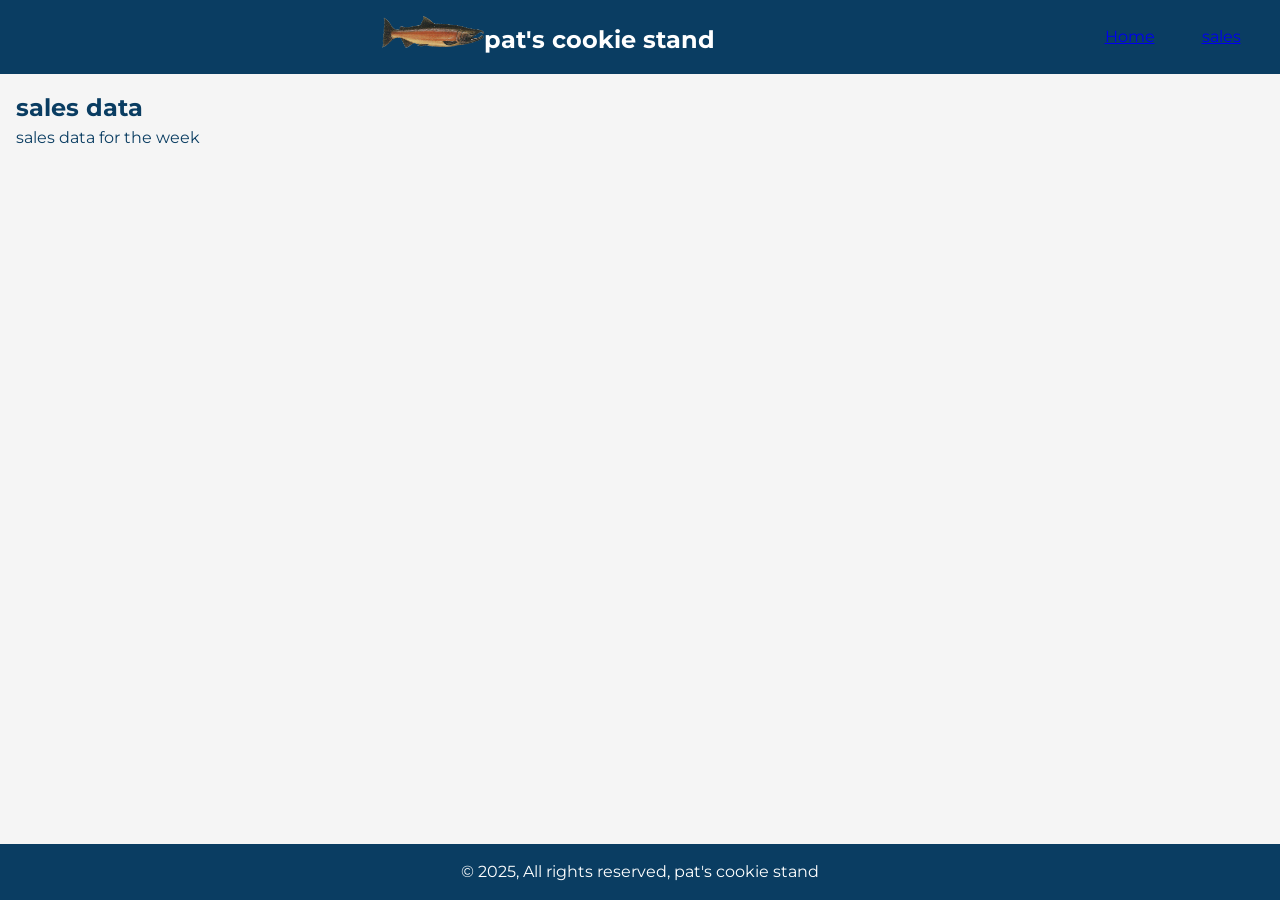
==== sales.html @ 0c15de0d "Update CSS layout to display locations side by side" ====
<!DOCTYPE html>
<html lang="en">
<head>
    <meta charset="UTF-8">
    <title>pat's cookie stand</title>
    <link rel="stylesheet" href="style.css">
    <link rel="preconnect" href="https://fonts.googleapis.com">
    <link rel="preconnect" href="https://fonts.gstatic.com" crossorigin>
    <link href="https://fonts.googleapis.com/css2?family=Montserrat:ital,wght@0,100..900;1,100..900&display=swap" rel="stylesheet">
</head>
<body>
    <header>
        <nav>
            <h1><img src="salmon.png" alt="salmon cookie">pat's cookie stand</h1>
            <a href="index.html">Home</a>
            <a href="sales.html">sales</a>
        </nav>
    </header>
    <main>
        <section>
            <h2>sales data</h2>
            <p>sales data for the week</p>
        </section>
        <section id="sales"></section>
    </main>
    <footer>
        <p>&copy; 2025, All rights reserved, pat's cookie stand</p>
    </footer>
    <script src="app.js"></script>
</body>
</html>
---- style.css ----
*{
    margin: 0;
    padding: 0;
    box-sizing: border-box;
}
body{
    font-family: 'Montserrat', sans-serif;
    font-size: 16px;
    line-height: 1.5;
    color:#0A3D62;
    background-color: #f5f5f5;
}
header{
    background-color: #0A3D62;
    color: #fff;
    padding: 1rem;
    text-align: center;
}
nav{
    display: flex;
    flex-direction: row;
    justify-content: space-around;
    align-items: center;
}
main{
    padding: 1rem;
}
footer p{
    POSITION: fixed;
    BOTTOM: 0;
    WIDTH: 100%;
    TEXT-ALIGN: CENTER;
    PADDING: 1rem;
    BACKGROUND-COLOR: #0A3D62;
    color: #fff;
}
img{
    width: 10%;
    height: 10%;
    object-fit: cover;
}
#sales {
    display: flex;
    flex-direction: row;
    flex-wrap: nowrap;
    gap: 2rem;
    justify-content: center;
}
#sales h2{
    text-align: center;
    font-size: 2rem;
    font-weight: bold;
    margin-bottom: 1rem;
    color: #0A3D62;
}
#sales ul{
    list-style: none;
    padding: 0;
    margin: 0;
    display: flex;
    flex-direction: column;
    align-items: center;
    justify-content: center;
}
#sales li{
    margin-left: 0.5rem;
    font-size: 1.2rem;
    font-weight: bold;
    color: #0A3D62;
}
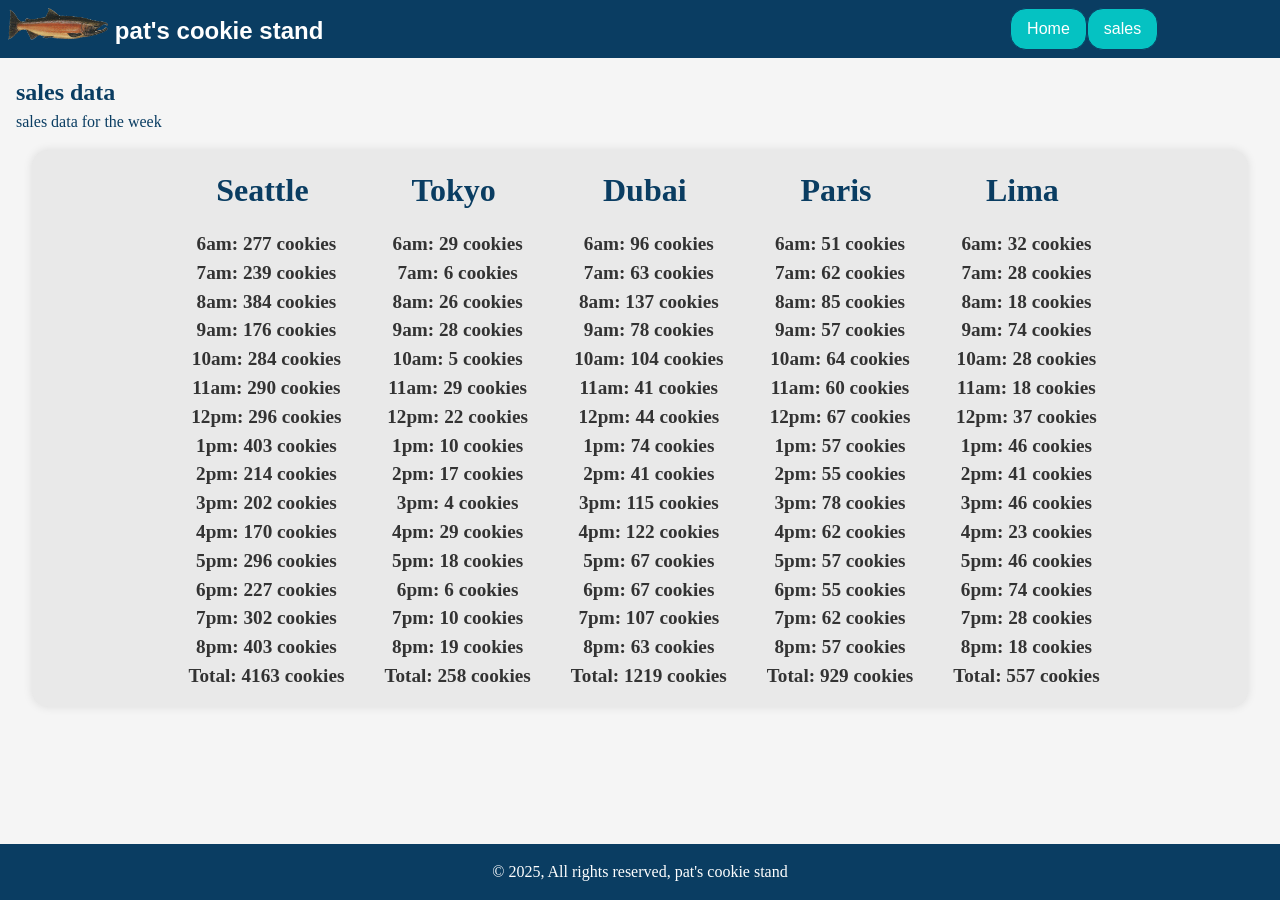
==== commit 44051e81: "udjustment on the css file and added gitignore & eslintrc files" ====
--- a/sales.html
+++ b/sales.html
@@ -11,9 +11,9 @@
 <body>
     <header>
         <nav>
-            <h1><img src="salmon.png" alt="salmon cookie">pat's cookie stand</h1>
-            <a href="index.html">Home</a>
-            <a href="sales.html">sales</a>
+            <h1><a href="index.html"><img src="salmon.png" alt="salmon cookie"></a> pat's cookie stand</h1>
+        <a href="index.html" CLASS="button">Home</a>            
+        <a href="sales.html" CLASS="button">sales</a>
         </nav>
     </header>
     <main>
--- a/style.css
+++ b/style.css
@@ -4,22 +4,27 @@
     box-sizing: border-box;
 }
 body{
-    font-family: 'Montserrat', sans-serif;
+    font-family: 'georgia,serif';
     font-size: 16px;
     line-height: 1.5;
     color:#0A3D62;
     background-color: #f5f5f5;
 }
+h1 h2{
+    font-family: 'Montserrat', sans-serif;
+    color: #0A3D62;
+}
 header{
     background-color: #0A3D62;
     color: #fff;
-    padding: 1rem;
-    text-align: center;
+    padding: 0.5rem;
+    text-align: left;
+    font-family: sans-serif;
 }
 nav{
     display: flex;
     flex-direction: row;
-    justify-content: space-around;
+    justify-content: left;
     align-items: center;
 }
 main{
@@ -42,9 +47,14 @@
 #sales {
     display: flex;
     flex-direction: row;
-    flex-wrap: nowrap;
+    flex-wrap: wrap;
     gap: 2rem;
     justify-content: center;
+    background: #e9e9e9;
+    padding: 1rem;
+    border-radius: 1rem;
+    box-shadow: 0 0 10px 0 rgba(0, 0, 0, 0.1);
+    margin: 1rem;
 }
 #sales h2{
     text-align: center;
@@ -66,5 +76,15 @@
     margin-left: 0.5rem;
     font-size: 1.2rem;
     font-weight: bold;
-    color: #0A3D62;
+    color: #333;
+}
+.button{
+    display: inline-block;
+    background-color: #05c2c2;
+    color: #fff;
+    padding: 0.5rem 1rem;
+    border-radius: 1rem;
+    border: 1px solid #0A3D62;
+    text-decoration: none;
+    cursor: pointer;
 }
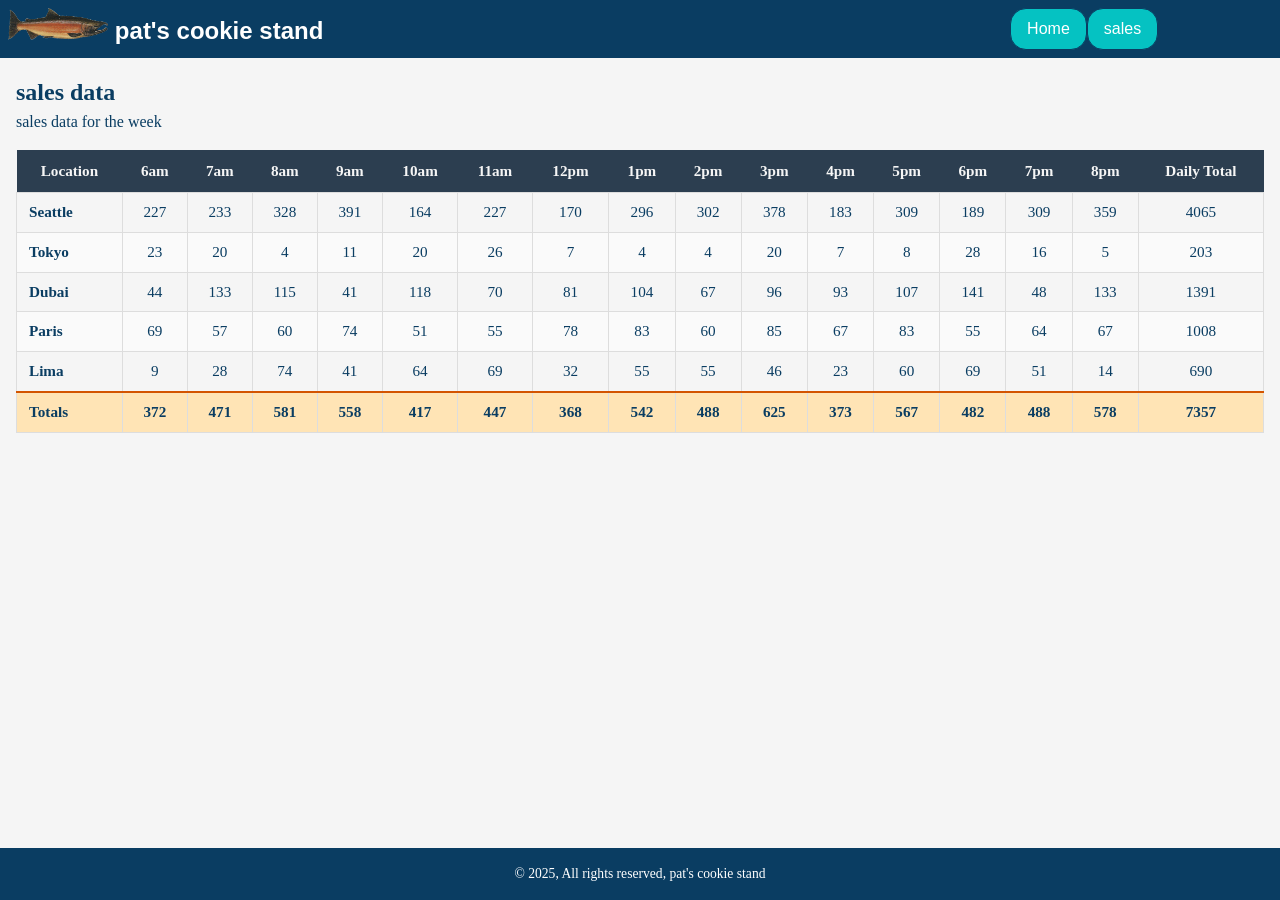
==== commit 665908bc: "used constructer insted of just objects" ====
--- a/sales.html
+++ b/sales.html
@@ -12,8 +12,8 @@
     <header>
         <nav>
             <h1><a href="index.html"><img src="salmon.png" alt="salmon cookie"></a> pat's cookie stand</h1>
-        <a href="index.html" CLASS="button">Home</a>            
-        <a href="sales.html" CLASS="button">sales</a>
+        <a href="index.html" class="button">Home</a>            
+        <a href="sales.html" class="button">sales</a>
         </nav>
     </header>
     <main>
@@ -21,7 +21,13 @@
             <h2>sales data</h2>
             <p>sales data for the week</p>
         </section>
-        <section id="sales"></section>
+        <section id="sales">
+            <table>
+                <thead> </thead>
+                <tbody> </tbody>
+                <tfoot> </tfoot>
+            </table>
+        </section>
     </main>
     <footer>
         <p>&copy; 2025, All rights reserved, pat's cookie stand</p>
--- a/style.css
+++ b/style.css
@@ -44,40 +44,58 @@
     height: 10%;
     object-fit: cover;
 }
-#sales {
-    display: flex;
-    flex-direction: row;
-    flex-wrap: wrap;
-    gap: 2rem;
-    justify-content: center;
-    background: #e9e9e9;
-    padding: 1rem;
-    border-radius: 1rem;
-    box-shadow: 0 0 10px 0 rgba(0, 0, 0, 0.1);
-    margin: 1rem;
-}
-#sales h2{
+table {
+    width: 100%;
+    border-collapse: collapse;
+    margin-top: 1rem;
+    font-size: 0.95rem;
+  }
+  
+  thead {
+    background-color: #2c3e50;
+    color: #f5f5f5;
+  }
+  
+  thead th {
+    padding: 0.6rem;
     text-align: center;
-    font-size: 2rem;
-    font-weight: bold;
-    margin-bottom: 1rem;
-    color: #0A3D62;
-}
-#sales ul{
-    list-style: none;
-    padding: 0;
-    margin: 0;
-    display: flex;
-    flex-direction: column;
-    align-items: center;
-    justify-content: center;
-}
-#sales li{
-    margin-left: 0.5rem;
-    font-size: 1.2rem;
-    font-weight: bold;
-    color: #333;
-}
+    font-weight: 700;
+  }
+  
+  tbody td,
+  tfoot td {
+    border: 1px solid #ddd;
+    padding: 0.5rem;
+    text-align: center;
+  }
+  
+  tbody td:first-child,
+  tfoot td:first-child {
+    font-weight: 700;
+    text-align: left;
+    padding-left: 0.75rem;
+  }
+  
+  tbody tr:nth-child(even) {
+    background-color: #fafafa;
+  }
+  
+ 
+  tfoot {
+    background-color: #ffe4b5;
+    font-weight: 700;
+  }
+  
+  tfoot td {
+    border-top: 2px solid #d35400;
+  }
+  footer {
+    text-align: center;
+    padding: 1rem 0;
+    margin-top: 1.5rem;
+    font-size: 0.85rem;
+    color: #777;
+  }
 .button{
     display: inline-block;
     background-color: #05c2c2;
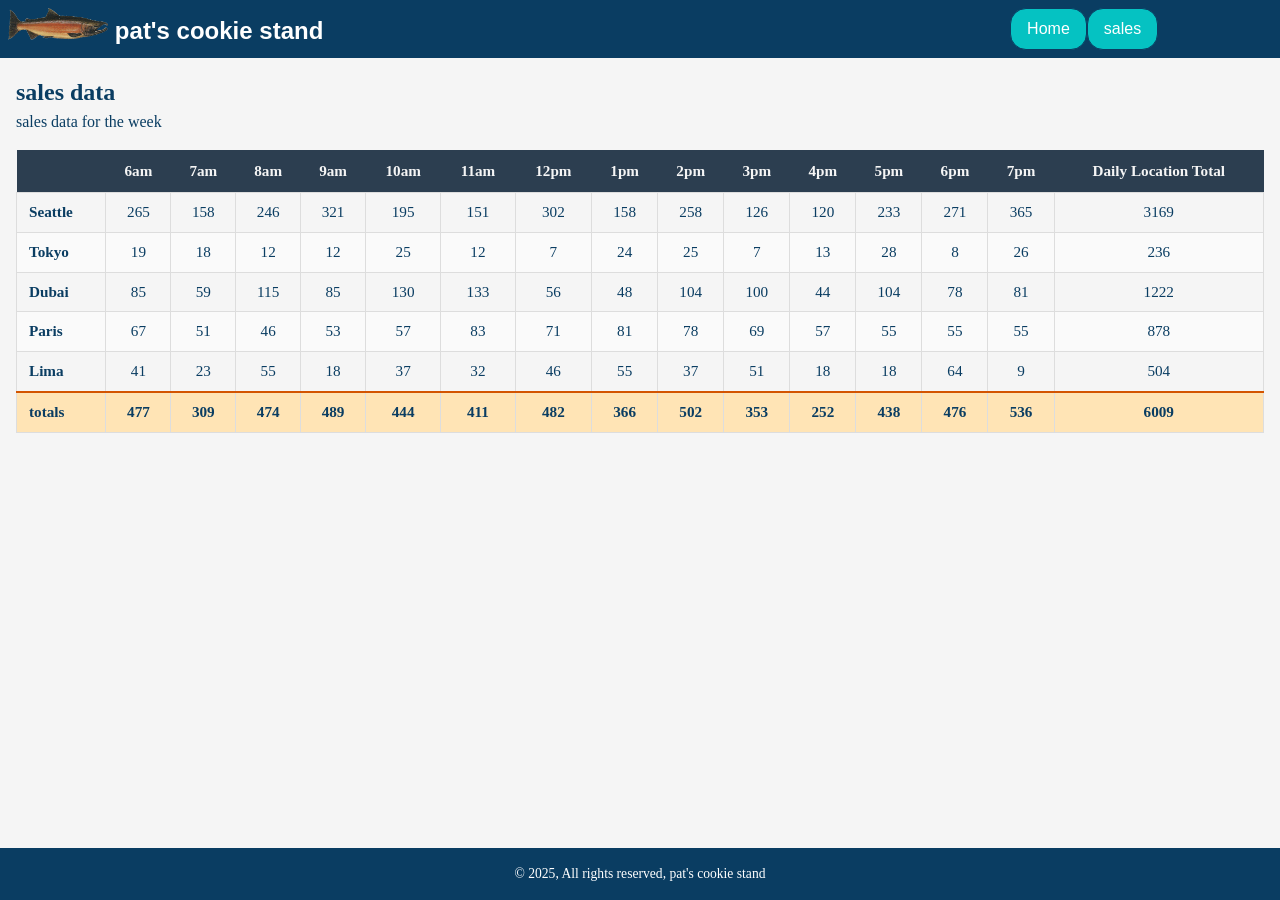
==== commit 013f54a6: "fixing the rendert function" ====
--- a/sales.html
+++ b/sales.html
@@ -2,6 +2,7 @@
 <html lang="en">
 <head>
     <meta charset="UTF-8">
+    <meta name="viewport" content="width=device-width, initial-scale=1.0">
     <title>pat's cookie stand</title>
     <link rel="stylesheet" href="style.css">
     <link rel="preconnect" href="https://fonts.googleapis.com">
@@ -22,11 +23,7 @@
             <p>sales data for the week</p>
         </section>
         <section id="sales">
-            <table>
-                <thead> </thead>
-                <tbody> </tbody>
-                <tfoot> </tfoot>
-            </table>
+           
         </section>
     </main>
     <footer>
--- a/style.css
+++ b/style.css
@@ -1,108 +1,108 @@
 *{
-    margin: 0;
-    padding: 0;
-    box-sizing: border-box;
+  margin: 0;
+  padding: 0;
+  box-sizing: border-box;
 }
 body{
-    font-family: 'georgia,serif';
-    font-size: 16px;
-    line-height: 1.5;
-    color:#0A3D62;
-    background-color: #f5f5f5;
+  font-family: 'georgia,serif';
+  font-size: 16px;
+  line-height: 1.5;
+  color:#0A3D62;
+  background-color: #f5f5f5;
 }
 h1 h2{
-    font-family: 'Montserrat', sans-serif;
-    color: #0A3D62;
+  font-family: 'Montserrat', sans-serif;
+  color: #0A3D62;
 }
 header{
-    background-color: #0A3D62;
-    color: #fff;
-    padding: 0.5rem;
-    text-align: left;
-    font-family: sans-serif;
+  background-color: #0A3D62;
+  color: #fff;
+  padding: 0.5rem;
+  text-align: left;
+  font-family: sans-serif;
 }
 nav{
-    display: flex;
-    flex-direction: row;
-    justify-content: left;
-    align-items: center;
+  display: flex;
+  flex-direction: row;
+  justify-content: left;
+  align-items: center;
 }
 main{
-    padding: 1rem;
+  padding: 1rem;
 }
 footer p{
-    POSITION: fixed;
-    BOTTOM: 0;
-    WIDTH: 100%;
-    TEXT-ALIGN: CENTER;
-    PADDING: 1rem;
-    BACKGROUND-COLOR: #0A3D62;
-    color: #fff;
+  POSITION: fixed;
+  BOTTOM: 0;
+  WIDTH: 100%;
+  TEXT-ALIGN: CENTER;
+  PADDING: 1rem;
+  BACKGROUND-COLOR: #0A3D62;
+  color: #fff;
 }
 img{
-    width: 10%;
-    height: 10%;
-    object-fit: cover;
+  width: 10%;
+  height: 10%;
+  object-fit: cover;
 }
 table {
-    width: 100%;
-    border-collapse: collapse;
-    margin-top: 1rem;
-    font-size: 0.95rem;
-  }
-  
-  thead {
-    background-color: #2c3e50;
-    color: #f5f5f5;
-  }
-  
-  thead th {
-    padding: 0.6rem;
-    text-align: center;
-    font-weight: 700;
-  }
-  
-  tbody td,
-  tfoot td {
-    border: 1px solid #ddd;
-    padding: 0.5rem;
-    text-align: center;
-  }
-  
-  tbody td:first-child,
-  tfoot td:first-child {
-    font-weight: 700;
-    text-align: left;
-    padding-left: 0.75rem;
-  }
-  
-  tbody tr:nth-child(even) {
-    background-color: #fafafa;
-  }
-  
- 
-  tfoot {
-    background-color: #ffe4b5;
-    font-weight: 700;
-  }
-  
-  tfoot td {
-    border-top: 2px solid #d35400;
-  }
-  footer {
-    text-align: center;
-    padding: 1rem 0;
-    margin-top: 1.5rem;
-    font-size: 0.85rem;
-    color: #777;
-  }
+  width: 100%;
+  border-collapse: collapse;
+  margin-top: 1rem;
+  font-size: 0.95rem;
+}
+
+thead {
+  background-color: #2c3e50;
+  color: #f5f5f5;
+}
+
+thead th {
+  padding: 0.6rem;
+  text-align: center;
+  font-weight: 700;
+}
+
+tbody td,
+tfoot td {
+  border: 1px solid #ddd;
+  padding: 0.5rem;
+  text-align: center;
+}
+
+tbody td:first-child,
+tfoot td:first-child {
+  font-weight: 700;
+  text-align: left;
+  padding-left: 0.75rem;
+}
+
+tbody tr:nth-child(even) {
+  background-color: #fafafa;
+}
+
+
+tfoot {
+  background-color: #ffe4b5;
+  font-weight: 700;
+}
+
+tfoot td {
+  border-top: 2px solid #d35400;
+}
+footer {
+  text-align: center;
+  padding: 1rem 0;
+  margin-top: 1.5rem;
+  font-size: 0.85rem;
+  color: #777;
+}
 .button{
-    display: inline-block;
-    background-color: #05c2c2;
-    color: #fff;
-    padding: 0.5rem 1rem;
-    border-radius: 1rem;
-    border: 1px solid #0A3D62;
-    text-decoration: none;
-    cursor: pointer;
+  display: inline-block;
+  background-color: #05c2c2;
+  color: #fff;
+  padding: 0.5rem 1rem;
+  border-radius: 1rem;
+  border: 1px solid #0A3D62;
+  text-decoration: none;
+  cursor: pointer;
 }
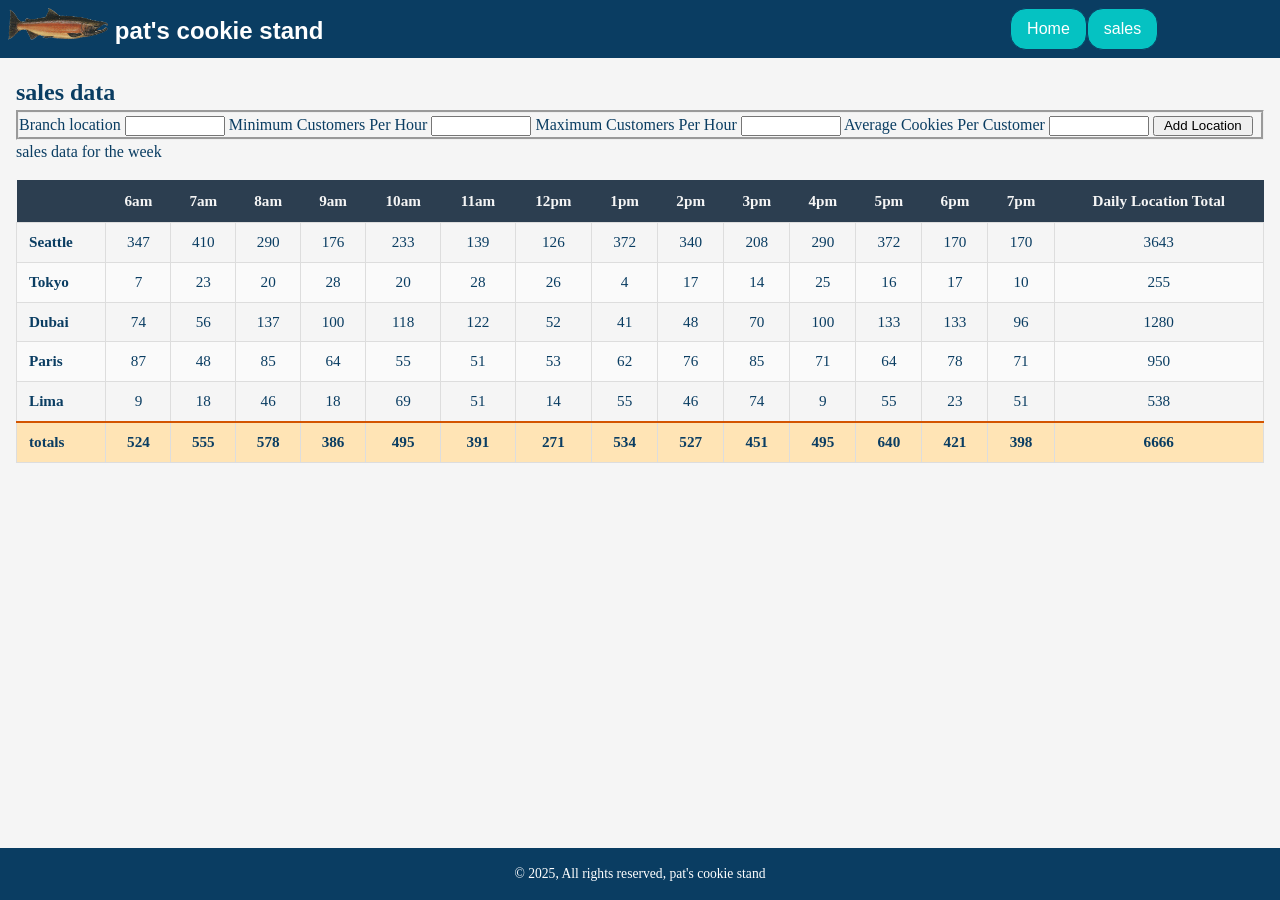
==== commit b974172b: "added the the html and css for the form" ====
--- a/sales.html
+++ b/sales.html
@@ -20,6 +20,17 @@
     <main>
         <section>
             <h2>sales data</h2>
+            <form class="inputForm">
+                <label for="Name">Branch location</label>
+                <input type="text" id="Name">
+                <label for="minCustomers">Minimum Customers Per Hour</label>
+                <input type="number" id="minCustomers" min="0">
+                <label for="maxCustomers">Maximum Customers Per Hour</label>
+                <input type="number" id="maxCustomers" min="0">
+                <label for="avgCookiesPerCustomer">Average Cookies Per Customer</label>
+                <input type="number" id="avgCookiesPerCustomer">
+                <input type="button" id="addlocation" value="Add Location">
+            </form>
             <p>sales data for the week</p>
         </section>
         <section id="sales">
--- a/style.css
+++ b/style.css
@@ -1,108 +1,118 @@
 *{
-  margin: 0;
-  padding: 0;
-  box-sizing: border-box;
-}
-body{
-  font-family: 'georgia,serif';
-  font-size: 16px;
-  line-height: 1.5;
-  color:#0A3D62;
-  background-color: #f5f5f5;
-}
-h1 h2{
-  font-family: 'Montserrat', sans-serif;
-  color: #0A3D62;
-}
-header{
-  background-color: #0A3D62;
-  color: #fff;
-  padding: 0.5rem;
-  text-align: left;
-  font-family: sans-serif;
-}
-nav{
-  display: flex;
-  flex-direction: row;
-  justify-content: left;
-  align-items: center;
-}
-main{
-  padding: 1rem;
-}
-footer p{
-  POSITION: fixed;
-  BOTTOM: 0;
-  WIDTH: 100%;
-  TEXT-ALIGN: CENTER;
-  PADDING: 1rem;
-  BACKGROUND-COLOR: #0A3D62;
-  color: #fff;
-}
-img{
-  width: 10%;
-  height: 10%;
-  object-fit: cover;
-}
-table {
-  width: 100%;
-  border-collapse: collapse;
-  margin-top: 1rem;
-  font-size: 0.95rem;
-}
-
-thead {
-  background-color: #2c3e50;
-  color: #f5f5f5;
-}
-
-thead th {
-  padding: 0.6rem;
-  text-align: center;
-  font-weight: 700;
-}
-
-tbody td,
-tfoot td {
-  border: 1px solid #ddd;
-  padding: 0.5rem;
-  text-align: center;
-}
-
-tbody td:first-child,
-tfoot td:first-child {
-  font-weight: 700;
-  text-align: left;
-  padding-left: 0.75rem;
-}
-
-tbody tr:nth-child(even) {
-  background-color: #fafafa;
-}
-
-
-tfoot {
-  background-color: #ffe4b5;
-  font-weight: 700;
-}
-
-tfoot td {
-  border-top: 2px solid #d35400;
-}
-footer {
-  text-align: center;
-  padding: 1rem 0;
-  margin-top: 1.5rem;
-  font-size: 0.85rem;
-  color: #777;
-}
-.button{
-  display: inline-block;
-  background-color: #05c2c2;
-  color: #fff;
-  padding: 0.5rem 1rem;
-  border-radius: 1rem;
-  border: 1px solid #0A3D62;
-  text-decoration: none;
-  cursor: pointer;
-}+    margin: 0;
+    padding: 0;
+    box-sizing: border-box;
+  }
+  body{
+    font-family: 'georgia,serif';
+    font-size: 16px;
+    line-height: 1.5;
+    color:#0A3D62;
+    background-color: #f5f5f5;
+  }
+  h1 h2 h3{
+    font-family: 'Montserrat', sans-serif;
+    color: #0A3D62;
+  }
+  header{
+    background-color: #0A3D62;
+    color: #fff;
+    padding: 0.5rem;
+    text-align: left;
+    font-family: sans-serif;
+  }
+  nav{
+    display: flex;
+    flex-direction: row;
+    justify-content: left;
+    align-items: center;
+  }
+  main{
+    padding: 1rem;
+  }
+  footer p{
+    POSITION: fixed;
+    BOTTOM: 0;
+    WIDTH: 100%;
+    TEXT-ALIGN: CENTER;
+    PADDING: 1rem;
+    BACKGROUND-COLOR: #0A3D62;
+    color: #fff;
+  }
+  img{
+    width: 10%;
+    height: 10%;
+    object-fit: cover;
+  }
+  input{
+    width: 100px;
+    height: 20px;
+  }
+  .inputForm{
+    display:flexbox;
+    max-width: 100%;
+    border-style:groove;
+    
+  }
+  table {
+    place-items:center;
+    width: 100%;
+    border-collapse: collapse;
+    margin-top: 1rem;
+    font-size: 0.95rem;
+  }
+  
+  thead {
+    background-color: #2c3e50;
+    color: #f5f5f5;
+  }
+  
+  thead th {
+    padding: 0.6rem;
+    text-align: center;
+    font-weight: 700;
+  }
+  
+  tbody td,
+  tfoot td {
+    border: 1px solid #ddd;
+    padding: 0.5rem;
+    text-align: center;
+  }
+  
+  tbody td:first-child,tfoot td:first-child {
+        font-weight: 700;
+        text-align: left;
+        padding-left: 0.75rem;
+    }
+  
+  tbody tr:nth-child(even) {
+    background-color: #fafafa;
+  }
+  
+  
+  tfoot {
+    background-color: #ffe4b5;
+    font-weight: 700;
+  }
+  
+  tfoot td {
+    border-top: 2px solid #d35400;
+  }
+  footer {
+    text-align: center;
+    padding: 1rem 0;
+    margin-top: 1.5rem;
+    font-size: 0.85rem;
+    color: #777;
+  }
+  .button{
+    display: inline-block;
+    background-color: #05c2c2;
+    color: #fff;
+    padding: 0.5rem 1rem;
+    border-radius: 1rem;
+    border: 1px solid #0A3D62;
+    text-decoration: none;
+    cursor: pointer;
+  }
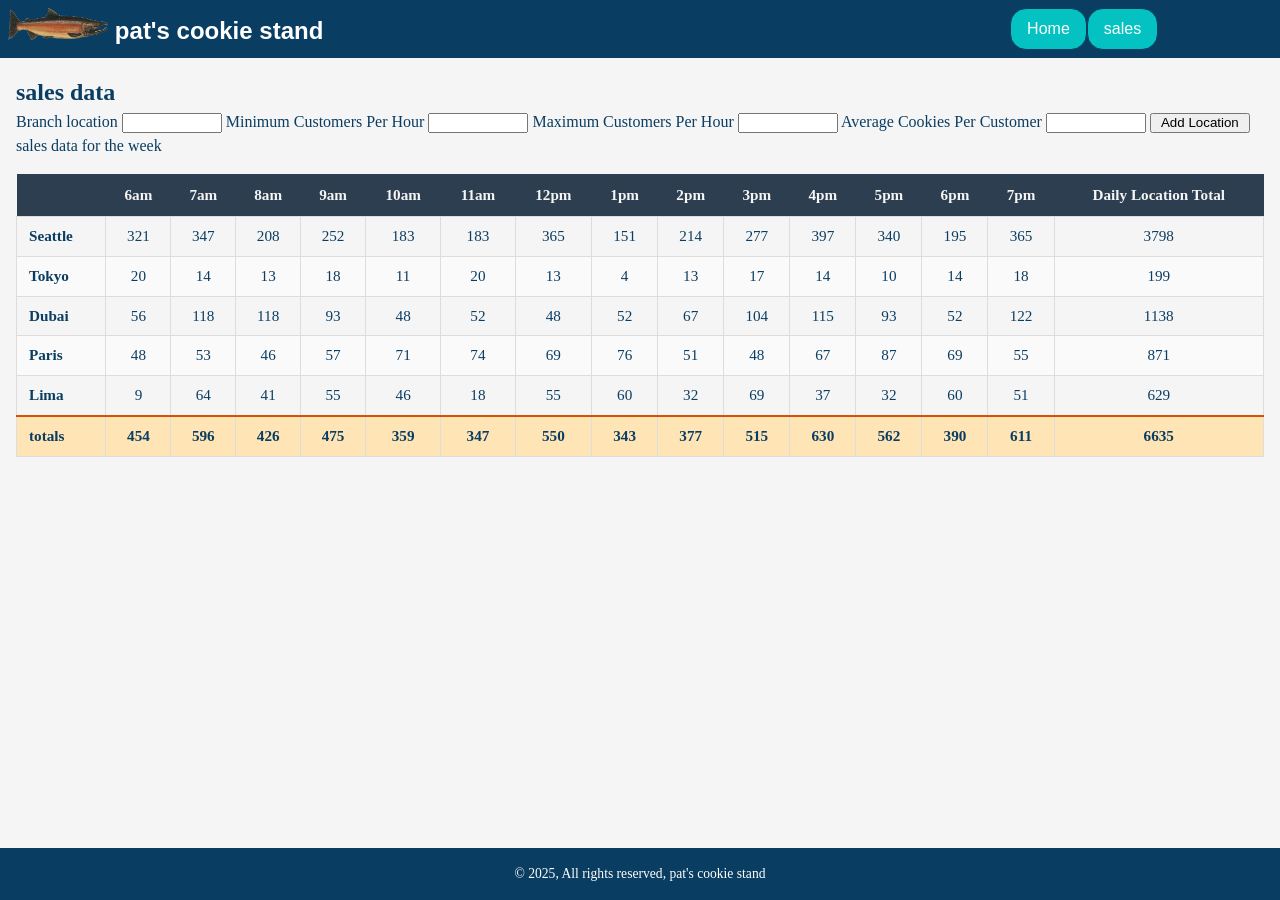
==== commit 2bbfe508: "adding new row fro the form" ====
--- a/sales.html
+++ b/sales.html
@@ -20,16 +20,16 @@
     <main>
         <section>
             <h2>sales data</h2>
-            <form class="inputForm">
+            <form id="inputForm">
                 <label for="Name">Branch location</label>
-                <input type="text" id="Name">
+                <input type="text" id="Name" required>
                 <label for="minCustomers">Minimum Customers Per Hour</label>
-                <input type="number" id="minCustomers" min="0">
+                <input type="number" id="minCustomers" min="0" required>
                 <label for="maxCustomers">Maximum Customers Per Hour</label>
-                <input type="number" id="maxCustomers" min="0">
+                <input type="number" id="maxCustomers" min="0" required>
                 <label for="avgCookiesPerCustomer">Average Cookies Per Customer</label>
-                <input type="number" id="avgCookiesPerCustomer">
-                <input type="button" id="addlocation" value="Add Location">
+                <input type="number" id="avgCookiesPerCustomer" min="0">
+                <input type="submit" id="addlocation" value="Add Location" required>
             </form>
             <p>sales data for the week</p>
         </section>
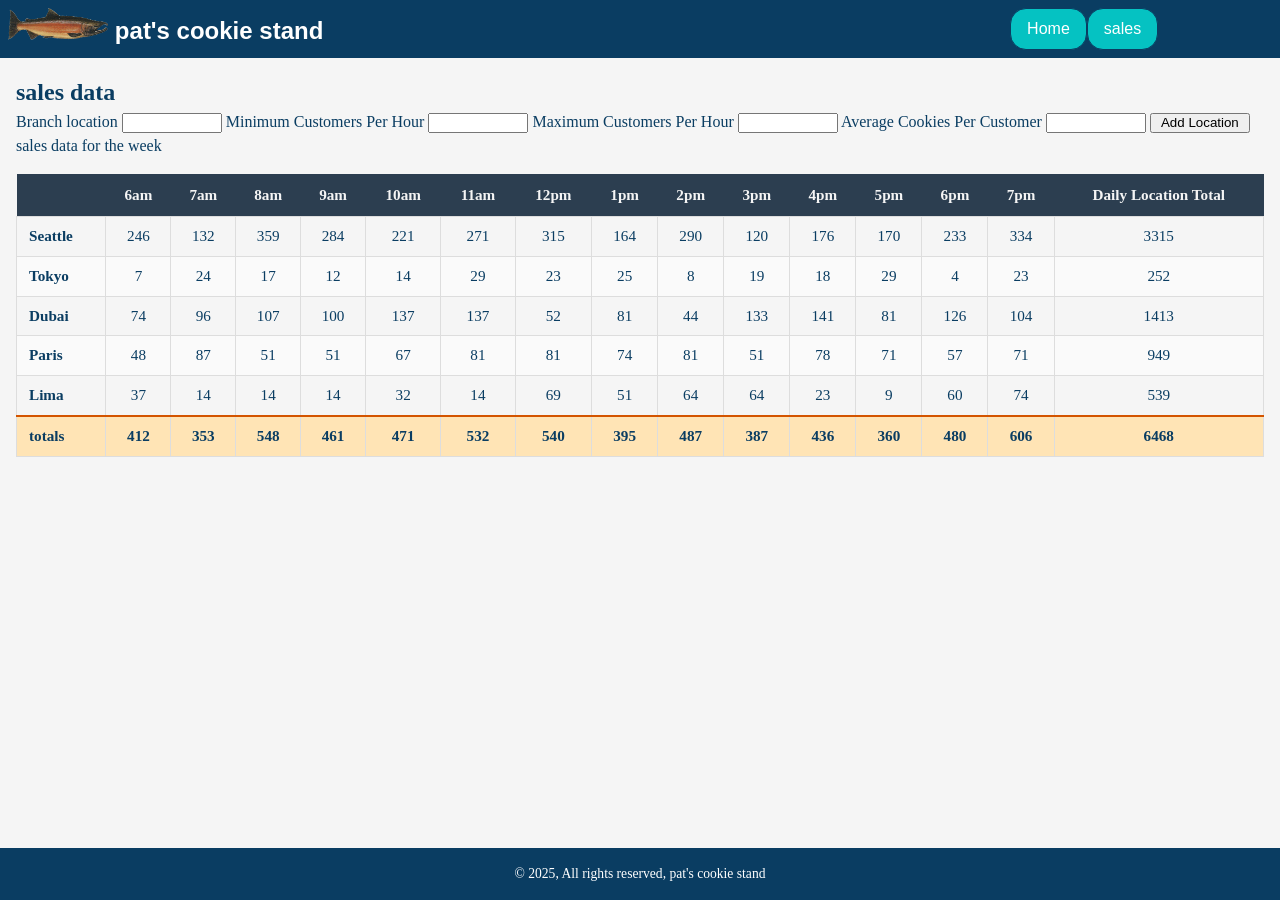
==== commit 5277ae10: "added the ability to add a row to the existing table" ====
--- a/sales.html
+++ b/sales.html
@@ -1,5 +1,6 @@
 <!DOCTYPE html>
 <html lang="en">
+
 <head>
     <meta charset="UTF-8">
     <meta name="viewport" content="width=device-width, initial-scale=1.0">
@@ -7,14 +8,16 @@
     <link rel="stylesheet" href="style.css">
     <link rel="preconnect" href="https://fonts.googleapis.com">
     <link rel="preconnect" href="https://fonts.gstatic.com" crossorigin>
-    <link href="https://fonts.googleapis.com/css2?family=Montserrat:ital,wght@0,100..900;1,100..900&display=swap" rel="stylesheet">
+    <link href="https://fonts.googleapis.com/css2?family=Montserrat:ital,wght@0,100..900;1,100..900&display=swap"
+        rel="stylesheet">
 </head>
+
 <body>
     <header>
         <nav>
             <h1><a href="index.html"><img src="salmon.png" alt="salmon cookie"></a> pat's cookie stand</h1>
-        <a href="index.html" class="button">Home</a>            
-        <a href="sales.html" class="button">sales</a>
+            <a href="index.html" class="button">Home</a>
+            <a href="sales.html" class="button">sales</a>
         </nav>
     </header>
     <main>
@@ -34,7 +37,7 @@
             <p>sales data for the week</p>
         </section>
         <section id="sales">
-           
+
         </section>
     </main>
     <footer>
@@ -42,4 +45,5 @@
     </footer>
     <script src="app.js"></script>
 </body>
+
 </html>
